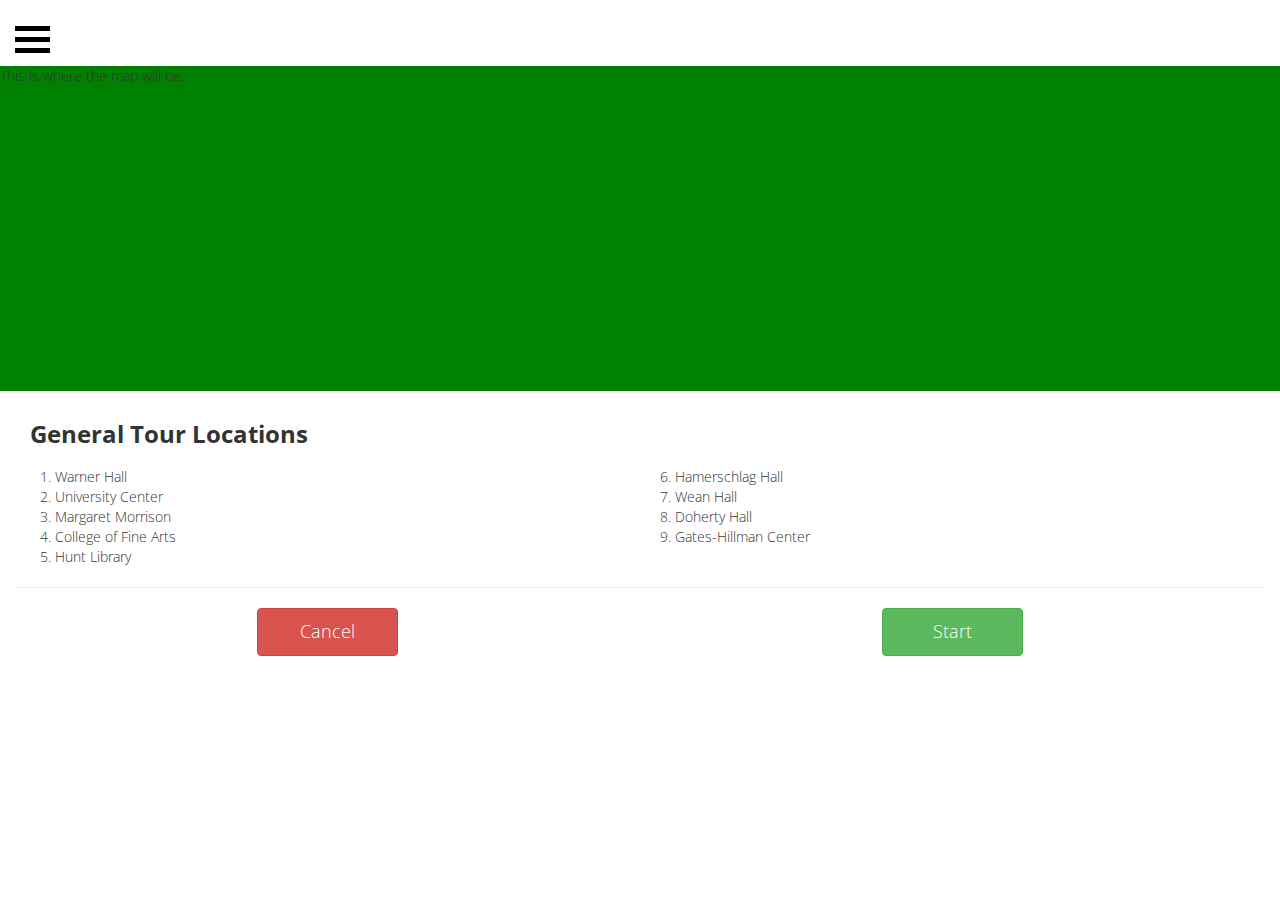
==== details.html @ 7d2d4820 "changed tourinfo with overview + details to just details with options for canceling and starting the" ====
<!doctype html>
<html lang="en">
    <head>
        <meta charset="utf-8">
        <meta http-equiv="X-UA-Compatible" content="IE=edge">
        <meta name="viewport" content="width=device-width, initial-scale=1">
        <title>Home Page</title>
        <link href="https://fonts.googleapis.com/css?family=Open+Sans:300,400,600,700" rel="stylesheet">
        <link rel="stylesheet" href="css/bootstrap.min.css">
        <link rel="stylesheet" href="css/styles.css">
    </head>

    <body>

        <script>
        function openNav() {
            document.getElementById("mySidenav").style.width = "300px";
            document.body.style.backgroundColor = "rgba(0,0,0,0.4)";
        }

        function closeNav() {
            document.getElementById("mySidenav").style.width = "0";
            document.body.style.backgroundColor = "white";
        }
        
        </script>


            <div id="mySidenav" class="sidenav">
              <a href="javascript:void(0)" class="closebtn" onclick="closeNav()">&times;</a>
              <div class="welcomevisitor">
                <a href="#"> <img class="user" src="images/user.png"> <strong>Welcome</strong> Visitor!</a>
              </div>
              <hr>
              <a class="navoptions" href="mainmenu.html">Home</a>
              <hr>
              <a class="navoptions" href="places.html">Places</a>
              <hr>
              <a class="navoptions" href="images/map.pdf" target="_blank">Campus Map</a>
              <hr>
              <a class="navoptions" href="#">FAQ</a>
              <hr>
            </div>

        <div class="row">
            <span class="blackHamburgermenu" onclick="openNav()">
              <div class="blackHamburgerLine"></div>
              <div class="blackHamburgerLine"></div>
              <div class="blackHamburgerLine"></div>
            </span>
        </div>


        <div class="infoSection">
            <div class="container-fluid">
              <div class="row" id="overviewMap">
                This is where the map will be.
              </div>
            </div>  
            <!-- <div class="divider"> -->
            <!-- </div> -->
            <div class="container-fluid">
                <div class="row">
                    <div class="col-xs-12 overviewInfo">
                        <h3> <strong> General Tour Locations </strong></h3>
                    </div>
                      <ol>
                      <div class="col-xs-6">
                        <li> Warner Hall </li>
                        <li> University Center </li>
                        <li> Margaret Morrison </li>
                        <li> College of Fine Arts </li>
                        <li> Hunt Library </li>
                      </div>
                      <div class="col-xs-6">
                        <li> Hamerschlag Hall</li>
                        <li> Wean Hall</li>
                        <li> Doherty Hall</li>
                        <li> Gates-Hillman Center</li>
                      </div>
                      </ol>
                </div>
                <hr>
                <div class="container-fluid">
                  <div class="row">
                    <div class="col-xs-6">
                      <p class="centeredButton"><button type="button" class="btn btn-danger cancel-btn">Cancel</button></p>
                    </div>
                    <div class="col-xs-6">
                      <p class="centeredButton"><a href="hunt.html"><button type="button" class="btn btn-success start-btn">Start</button></a></p>
                    </div>
                  </div>
                </div>
              </div>
            </div>
            </div>
        </div>
    


        <!-- jQuery (Bootstrap JS plugins depend on it) -->
        <script src="js/jquery-1.11.3.min.js"></script>
        <script src="js/bootstrap.min.js"></script>
        <script src="js/script.js"></script>

    </body>
---- css/styles.css ----
* {
    font-size: 100%;
    font-family: 'Open Sans', sans-serif;
    font-weight: 300;
}

.jumbotron{
    padding-left: 30px;
}
.navbar-brand {
    padding-left: 20px;
}

ul.pagination {
    margin-left: 40%;
}

body {
    background-color: #fff;
}
html, body {margin:0;padding:0;height:100%;}

a {
    color:white;
}

a:active {
    color:white;
    text-decoration: none;
}
a:hover {
    color:white;
    text-decoration: none;
}

/* For mainmenu.html */
#general-tour{
    height: 60%;
    background-image: url("../images/generalgradient.jpg");
    background-size: auto 100%;
    background-repeat: no-repeat;
    background-position: center;
    color:white;
    font-size: 36px;
    /*margin-bottom: 5%;*/
}

#general-tour-text{
    padding-top: 47.5%;
    padding-left: 2.5%;
    /*padding-left: 2.5%;*/
    margin-bottom: 5%;
}

#general-tour-text>p, .btn-group {
    padding-left: 5%
}
#general-tour-text>p{
    margin-bottom: -15px;
    font-weight: 400;
}

.btn {
    font-size: 18px;
    font-weight: 300;
}
.left-btn {
    background-color: #389648;
}
.right-btn{
    background-color: #4CD964; 
}
.btn-round-lg{
    border-radius: 22.5px;
}
.btn-round{
    border-radius: 24px;
}
.btn-round-sm{
    border-radius: 15px;
}
.btn-round-xs{
    border-radius: 11px;
    padding-left: 10px;
    padding-right: 10px;
}

#additional-tours {
    padding-top: 5%;
    padding-bottom: 5%;
    background-color: white;
}
#additional-tours>p{
    margin-left: 5%;
    width: 90%;
    font-size: 14px;
}
#dining-tour,#housing-tour,#athletics-tour,#landmarks-tour {
    padding: 20px;
    text-align: center;
    font-size: 180%;
    font-weight: 300;
    color: white;
    height: 150px;
    border-radius: 10px;
    width:42.5%;
    margin-right: 2.5%;
}
#additional-tours1 {
    margin-bottom: 3%;
}
#dining-tour {
    background-color: #F4AA00;
    margin-left: 6%;
}
#housing-tour {
    background-color: #C60B2B;
}
#athletics-tour {
    margin-left: 6%;
    background-color: #00853A;
}
#landmarks-tour {
    background-color: #002B74;
}


#tourinfo-body {
    background-color: #a6a6a6;
}

#tourinfo {
    padding-top: 3%;
    padding-bottom: 8%;
    background-color: white;
    border-radius: 30px;
    width:95%;
    margin-left: 2.5%;
}
#inner-tourinfo {
    margin-left: 5%;
}

#inner-tourinfo hr {
	width: 95%;
	margin-left: -3%;
}
#tourinfo a {
    color: blue;
}

#tourinfo p {
    font-weight: 600;
    font-size: 150%;
}

#mapPreview {
	width:109%;
	margin-left: -10%;
}
.tourinfo-icon {
    margin-left: -1%;
    padding-left: 0%;
    text-align: center;
}
#spaceholder {
    margin-top: 18%;
}
#back {
	margin-top: 4%;
    margin-left: 2%;
    font-size: 130%;
}
#back a {
    color: blue;
    font-weight: 600;
}


#myInput {
    background-image: url('/css/searchicon.png'); /* Add a search icon to input */
    background-position: 10px 12px; /* Position the search icon */
    background-repeat: no-repeat; /* Do not repeat the icon image */
    width: 100%; /* Full-width */
    font-size: 16px; /* Increase font-size */
    padding: 12px 20px 12px 40px; /* Add some padding */
    border: 1px solid #ddd; /* Add a grey border */
    margin-bottom: 12px; /* Add some space below the input */
}

#myUL {
    /* Remove default list styling */
    list-style-type: none;
    padding: 0;
    margin: 0;
}

#myUL li a {
    border: 1px solid #ddd; /* Add a border to all links */
    margin-top: -1px; /* Prevent double borders */
    background-color: #f6f6f6; /* Grey background color */
    padding: 12px; /* Add some padding */
    text-decoration: none; /* Remove default text underline */
    font-size: 18px; /* Increase the font-size */
    color: black; /* Add a black text color */
    display: block; /* Make it into a block element to fill the whole list */
}

#myUL li a.header {
    background-color: #e2e2e2; /* Add a darker background color for headers */
    cursor: default; /* Change cursor style */
}

#myUL li a:hover:not(.header) {
    background-color: #eee; /* Add a hover effect to all links, except for headers */
}

/* HAMBURGER BAR */

/* adjust body when menu is open */
body.slide-active {
    overflow-x: hidden
}
/*first child of #page-content so it doesn't shift around*/
.no-margin-top {
    margin-top: 0px!important
}
/*wrap the entire page content but not nav inside this div if not a fixed top, don't add any top padding */
#page-content {
    position: relative;
    padding-top: 70px;
    left: 0;
}
#page-content.slide-active {
    padding-top: 0
}



/* put toggle bars on the left :: not using button */
#slide-nav .navbar-toggle {
    cursor: pointer;
    position: relative;
    line-height: 0;
    float: left;
    margin: 0;
    width: 30px;
    height: 40px;
    padding: 10px 0 0 0;
    border: 0;
    background: transparent;
}
/* icon bar prettyup - optional */
#slide-nav .navbar-toggle > .icon-bar {
    width: 100%;
    display: block;
    height: 3px;
    margin: 5px 0 0 0;
}
/* The color of the hamburger when menu is open */
#slide-nav .navbar-toggle.slide-active .icon-bar {
    background: red;
}
.navbar-header {
    position: relative
}
/* un fix the navbar when active so that all the menu items are accessible */
.navbar.navbar-fixed-top.slide-active {
    position: relative
}
@media (max-width:767px) { 
    #slide-nav .container {
        margin: 0!important;
        padding: 0!important;
      height:100%;
    }
    #slide-nav .navbar-header {
        margin: 0 auto;
        padding: 0 15px;
    }
    #slide-nav .navbar.slide-active {
        position: absolute;
        width: 80%;
        top: -1px;
        z-index: 1000;
    }
    #slide-nav #slidemenu {
        background: #f7f7f7;
        left: -100%;
        width: 80%;
        min-width: 0;
        position: absolute;
        padding-left: 0;
        z-index: 2;
        top: -8px;
        margin: 0;
    }
    #slide-nav #slidemenu .navbar-nav {
        min-width: 0;
        width: 100%;
        margin: 0;
    }
    #slide-nav #slidemenu .navbar-nav .dropdown-menu li a {
        min-width: 0;
        width: 80%;
        white-space: normal;
    }
    #slide-nav {
        border-top: 0;
    }
    #slide-nav.navbar-inverse #slidemenu {
        background: #333
    }
    /* this is behind the navigation but the navigation is not inside it so that the navigation is accessible and scrolls*/
    #navbar-height-col {
        position: fixed;
        top: 0;
        height: 100%;
      bottom:0;
        width: 80%;
        left: -80%;
        background: #f7f7f7;
    }
    #navbar-height-col.inverse {
        background: #333;
        z-index: 1;
        border: 0;
    }
    #slide-nav .navbar-form {
        width: 100%;
        margin: 8px 0;
        text-align: center;
        overflow: hidden;
        /*fast clearfixer*/
    }
    #slide-nav .navbar-form .form-control {
        text-align: center
    }
    #slide-nav .navbar-form .btn {
        width: 100%
    }
}
@media (min-width:768px) { 
    #page-content {
        left: 0!important
    }
    .navbar.navbar-fixed-top.slide-active {
        position: fixed
    }
    .navbar-header {
        left: 0!important
    }
}
#slidemenu{
    padding-top: 10px;
}

#landingScreen{
    background-image: url("../images/landingBackground.png");
    background-repeat: no-repeat;
    height: 100%;
    background-position: 50% 50%;
    background-size: 100%;
}

#start{
    text-align: center;
    padding-top: 140%;
}

#startButton{
    font-size: 25px;
    padding: 12px 60px;
    border-radius: 32px;
}

/* End of mainmenu.html */


body {
    font-family: "Open Sans", sans-serif;
}

.sidenav {
    height: 100%;
    width: 0;
    position: fixed;
    z-index: 1;
    top: 0;
    left: 0;
    background-color: #FFFFFF;
    overflow-x: hidden;
    transition: 0.5s;
    padding-top: 60px;
}

.sidenav a {
    padding: 8px 8px 8px 32px;
    text-decoration: none;
    font-size: 18px;
    color: #000;
    display: block;
    transition: 0.3s;
    white-space: nowrap;
}

.sidenav a:hover, .offcanvas a:focus{
    color: rgb(57, 136, 202);
}

.sidenav .closebtn {
    position: absolute;
    top: 0;
    right: 25px;
    font-size: 36px;
    margin-left: 50px;
}
    
.navoptions{
    margin-left: 15px;
}
    
.hamburgermenu{
    /*margin-top: 10px;*/
    font-size: 50px;
    cursor: pointer;
}
    
.welcomevisitor{
    background-color: #E6E7E7;
    opacity: 60%;
    height: 100px;
    padding-top: 0px;
    padding-bottom: 20px;
}

.user{
    padding-top: 20px;
    padding-right: 25px;
}

@media screen and (max-height: 450px) {
  .sidenav {padding-top: 15px;}
  .sidenav a {font-size: 18px;}
}

/*modal slide from bottom css*/

.modal.fade.in .modal-body {
    bottom: 0; 
}
.modal-body {
    position: absolute;
    bottom: -80px;
    /*right: 50%;*/
    padding: 15px;
    width: 100%;
    height: 80px;
    background-color: #e5e5e5;
    border-radius: 6px 6px 0 0;
    -webkit-transition: bottom 0.3s ease-out;
    -moz-transition: bottom 0.3s ease-out;
    -o-transition: bottom 0.3s ease-out;
    transition: bottom 0.3s ease-out;
}
.close {
    margin-top: -20px;
    text-shadow: 0 1px 0 #ffffff;
}
.popup-button {
    font-weight: bold;
    float:right;
    /*margin-right: 2%;*/
}

#nav-bar{
    background-color: white;
    /*height: 70px;*/

}

.hamburgerLine{
    width: 35px;
    height: 5px;
    background-color: white;
    margin: 6px 0;
    margin-left: 30px;
}

.blackHamburgerLine{
    width: 35px;
    height: 5px;
    background-color: black;
    margin: 6px 0;
    margin-left: 30px;
}

.hamburgerLine:first-child{
    margin-top: 26px;
}

.blackHamburgerLine:first-child{
    margin-top: 26px;
}

.blackHamburgerLine:last-child{
    margin-bottom: 13px;
}

#huntmap{
    height:520px;
    background-color: yellow;
}

#overviewMap{
    height:325px;
    background-color: green;
}

.placeinfo{
    /*height:750px;*/
    background-color: white;
    padding: 25px;
}

.overviewInfo{
    /*height:750px;*/
    background-color: white;
    padding: 10px 25px 10px 30px;
}

#next{
    padding-left: 23px;
    padding-right: 23px;
    margin-left: 25px;
}

#next-btn{
    margin-right: 20px;
}

.huntImage{
    padding: 0px;
}

#huntImage{
    width:100%;
}

.hashtag{
    text-align: center;
    /*display:inline;*/
}

.hashtag:last-child{
    margin-top:0px;
}


.thumbnail.img{
    width:100%;
    /*padding: 0px;*/
}

.thumbnail{
    margin:0px;
    padding:2px;
    border: 0px;
    /*margin-bottom:2px;*/
    /*margin-left:2px;*/
    /*margin-right:2px;*/
}

.divider{
    height: 30px;
    background-color: #E8E7E7;

}

img.valign{
    margin-top: 50%;
    margin-left: 7.5%;
}

.tourinfo-icon{
    color:black;
}

.centeredButton{
    text-align:center;
}

.cancel-btn{
    padding: 10px 42px;
}

.start-btn{
    padding: 10px 50px;
}
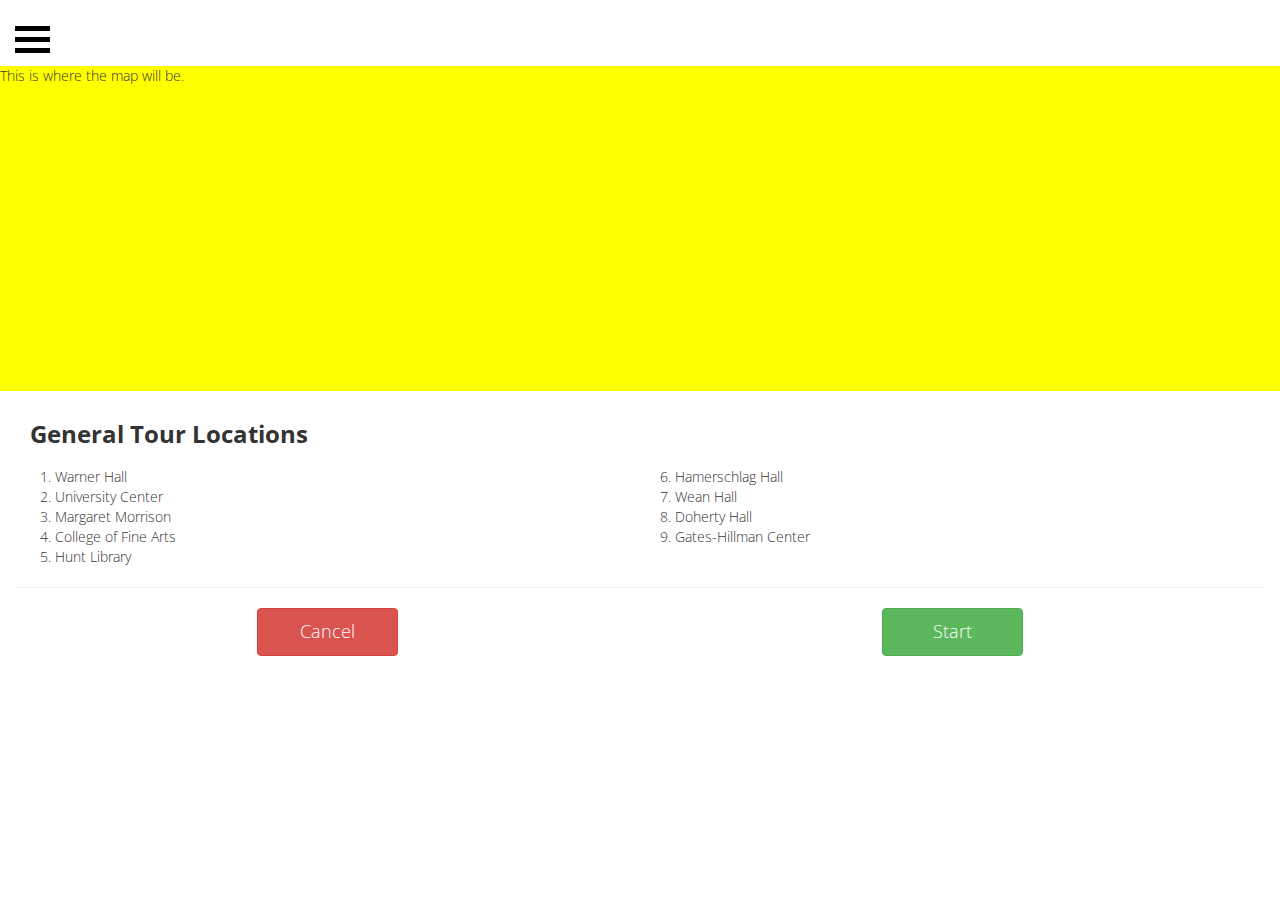
==== commit 0441f7d5: "added FAQ" ====
--- a/details.html
+++ b/details.html
@@ -38,7 +38,7 @@
               <hr>
               <a class="navoptions" href="images/map.pdf" target="_blank">Campus Map</a>
               <hr>
-              <a class="navoptions" href="#">FAQ</a>
+              <a class="navoptions" href="FAQ.html">FAQ</a>
               <hr>
             </div>
 
--- a/css/styles.css
+++ b/css/styles.css
@@ -509,12 +509,12 @@
 
 #huntmap{
     height:520px;
-    background-color: yellow;
+    background-color: white;
 }
 
 #overviewMap{
     height:325px;
-    background-color: green;
+    background-color: yellow;
 }
 
 .placeinfo{
@@ -596,4 +596,46 @@
 
 .start-btn{
     padding: 10px 50px;
-}+}
+
+
+#faq-img{
+/*    margin-top: 10px;*/
+    width:105%;
+    height: 39%;
+    background-image: url("../images/faq.jpg");
+    background-size: auto 100%;
+    background-size: 100%;
+    background-repeat: no-repeat;
+}
+
+#faq-header{
+    font-size: 18px;
+    margin-top: 5px;
+    padding-top: 20px;
+    padding-bottom: 10px;
+    background-color: #e2e2e2;
+    text-align: center;
+}
+
+#faq-question{
+    font-size: 16px;
+    padding: 20px 20px 10px 20px;
+    text-align: center;
+    background-color: #e2e2e2;
+}
+
+#faq-answer{
+    padding: 10px;
+    margin-top: 10px;
+    margin-bottom: 15px;
+}
+
+#p-faq-answer{
+    padding-left: 15px;
+}
+
+#p-faq-answer-header{
+    font-size: 15px;
+}
+
